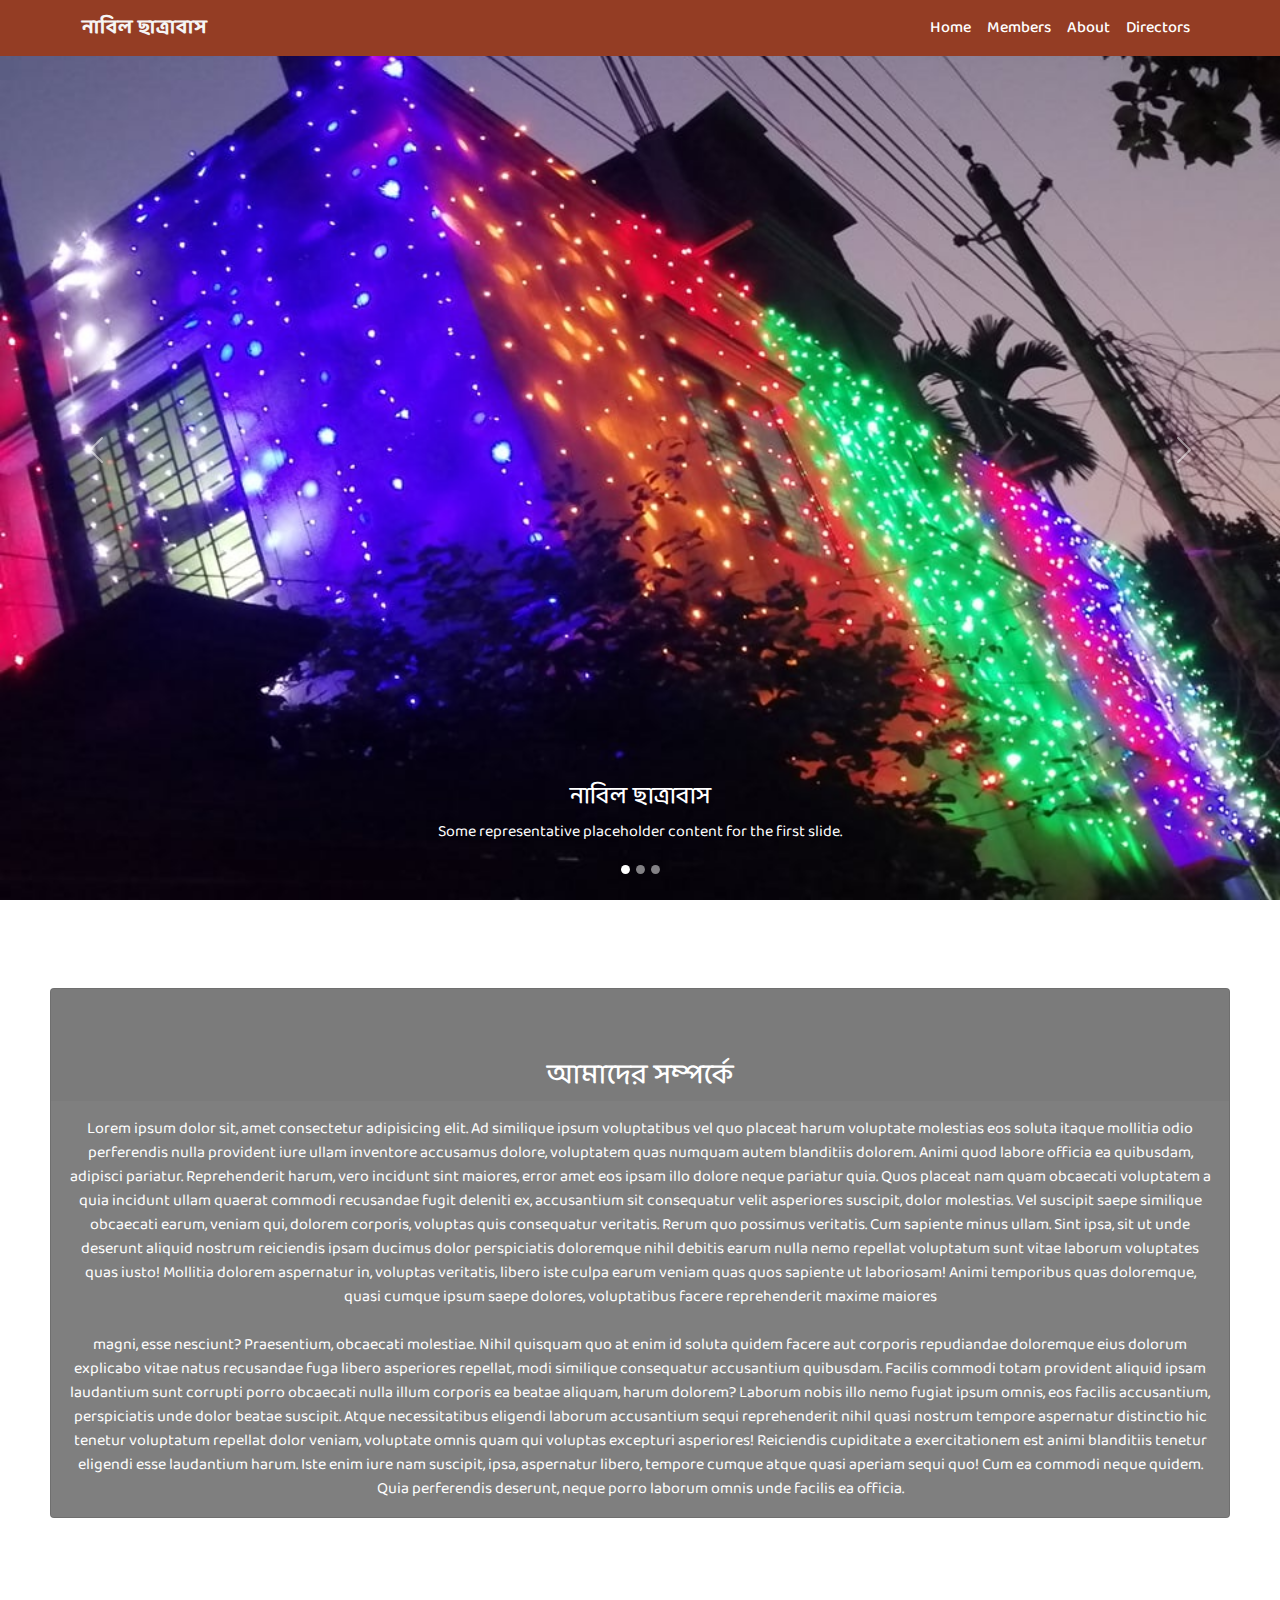
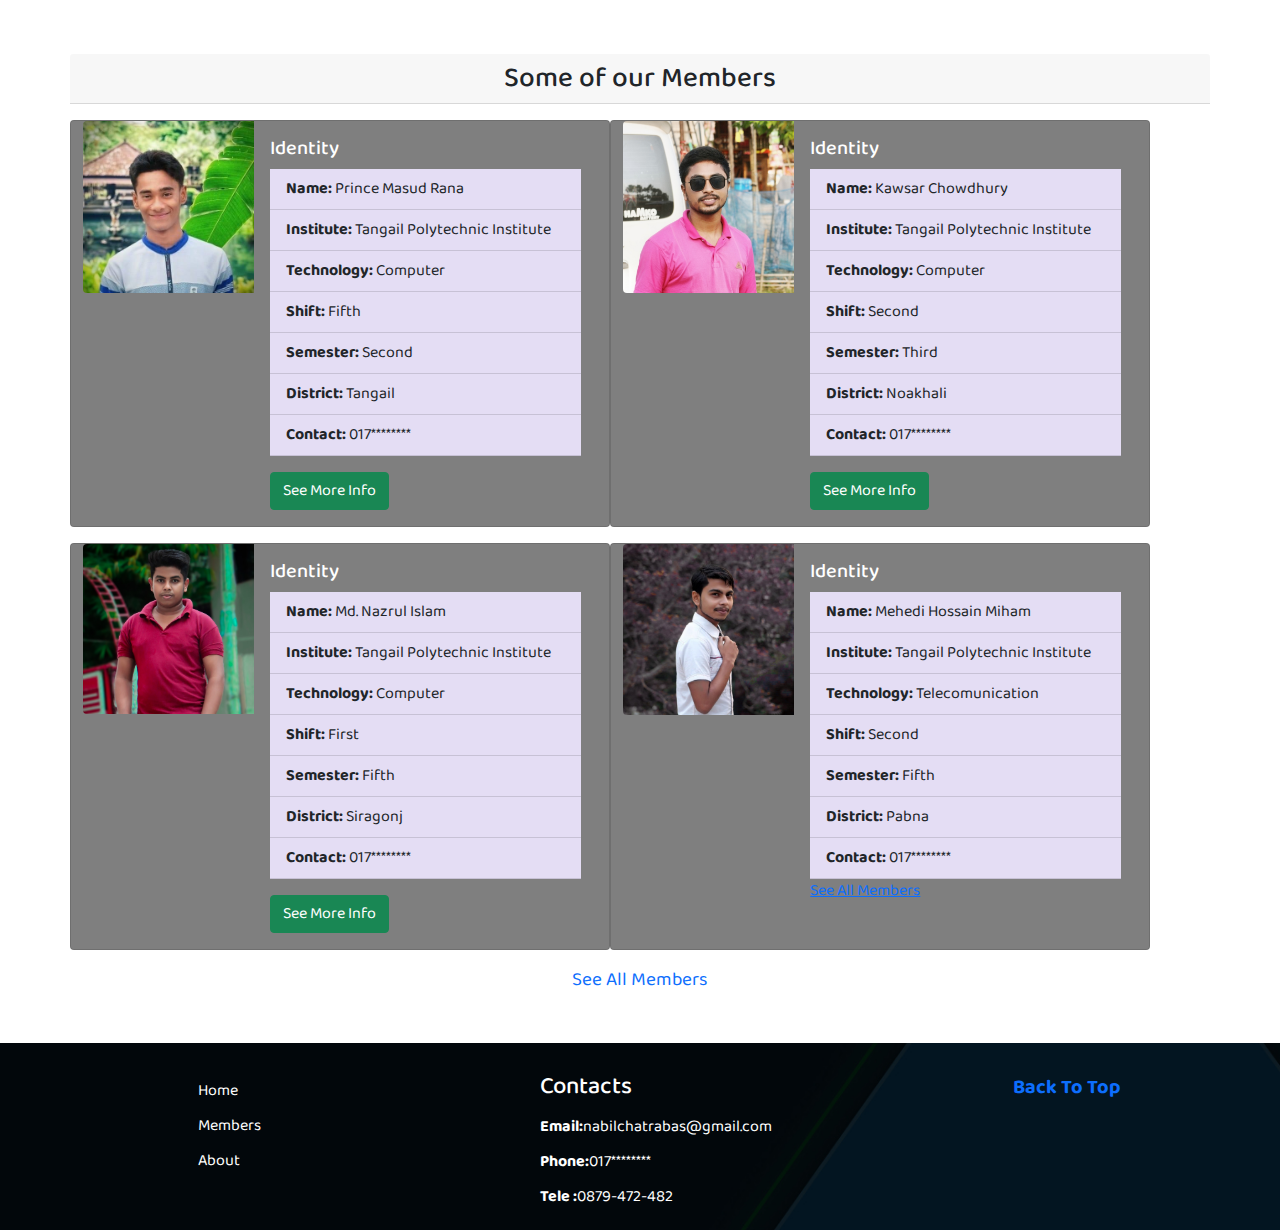
==== index.html @ d72fd95e "Add files via upload" ====
<!DOCTYPE html>
<html lang="en">

<head>
    <meta charset="UTF-8">
    <meta name="theme-color" content="#000">
    <meta http-equiv="X-UA-Compatible" content="IE=edge">
    <meta name="viewport" content="width=device-width, initial-scale=1.0">
    <link rel="stylesheet" href="./css/style.css">
    <link rel="stylesheet" href="./css/carousel.css">
    <link rel="stylesheet" href="./css/bootstrap.min.css">
    <link rel="preconnect" href="https://fonts.googleapis.com">
    <link rel="preconnect" href="https://fonts.gstatic.com" crossorigin>
    <link href="https://fonts.googleapis.com/css2?family=Baloo+Da+2:wght@400;500;600;700;800&display=swap"
        rel="stylesheet">
    <title>নাবিল ছাত্রাবাস ।। Homepage</title>
</head>

<body>


    <nav class="navbar navbar-fixed-top navbar-expand-lg navbar-light ">
        <div class="container">
            <a class="navbar-brand" href="index.html">নাবিল ছাত্রাবাস</a>
            <button class="navbar-toggler" type="button" data-bs-toggle="collapse" data-bs-target="#navbarNav"
                aria-controls="navbarNav" aria-expanded="false" aria-label="Toggle navigation">
                <span class="navbar-toggler-icon"></span>
            </button>
            <div class="collapse navbar-collapse" id="navbarNav">
                <ul class="navbar-nav ms-auto">
                    <li class="nav-item">
                        <a class="nav-link" aria-current="page" href="index.html">Home</a>
                    </li>
                    <li class="nav-item">
                        <a class="nav-link" href="members.html">Members</a>
                    </li>
                    <li class="nav-item">
                        <a class="nav-link" href="#about">About</a>
                    </li>
                    <li class="nav-item">
                        <a class="nav-link" href="director.html">Directors</a>
                    </li>

                </ul>
            </div>
        </div>
    </nav>


    <!------- - -  image carousel system   -------------->

    <div id="carouselExampleCaptions" class="carousel slide" data-bs-ride="carousel">
        <div class="carousel-indicators">
            <button type="button" data-bs-target="#carouselExampleCaptions" data-bs-slide-to="0" class="active caro-ind"
                aria-current="true" aria-label="Slide 1"></button>
            <button type="button" data-bs-target="#carouselExampleCaptions" data-bs-slide-to="1" class="caro-ind"
                aria-label="Slide 2"></button>
            <button type="button" data-bs-target="#carouselExampleCaptions" data-bs-slide-to="2" class="caro-ind"
                aria-label="Slide 3"></button>
        </div>
        <div class="carousel-inner">
            <div class="carousel-item active">
                <img src="./images/chatrabs_n.jpg" class="d-block caro-img w-100" alt="...">
                <div class="carousel-caption d-none d-md-block">
                    <h4>নাবিল ছাত্রাবাস</h4>
                    <p>Some representative placeholder content for the first slide.</p>
                </div>
            </div>
            <div class="carousel-item">
                <img src="./images/chtraaabas.jpg" class="d-block caro-img w-100" alt="...">
                <div class="carousel-caption d-none d-md-block">
                    <h4>নাবিল ছাত্রাবাস</h4>
                    <p>Some representative placeholder content for the second slide.</p>
                </div>
            </div>
            <div class="carousel-item">
                <img src="./images/chatabas.jpg" class="d-block caro-img w-100" alt="...">
                <div class="carousel-caption d-none d-md-block">
                    <h4>নাবিল ছাত্রাবাস</h4>
                    <p>Some representative placeholder content for the third slide.</p>
                </div>
            </div>
        </div>
        <button class="carousel-control-prev" type="button" data-bs-target="#carouselExampleCaptions"
            data-bs-slide="prev">
            <span class="carousel-control-prev-icon" aria-hidden="true"></span>
            <span class="visually-hidden">Previous</span>
        </button>
        <button class="carousel-control-next" type="button" data-bs-target="#carouselExampleCaptions"
            data-bs-slide="next">
            <span class="carousel-control-next-icon" aria-hidden="true"></span>
            <span class="visually-hidden">Next</span>
        </button>
    </div>

    <!------- - -  image carousel system   -------------->

    <!-----------   about   ----------->

    <div class="container-fluid mt-5">
        <div class="row">
            <section id="about">

                <div class="card ab-card d-flex justify-content-center text-center">
                    <h3 class="card-header ">
                        আমাদের সম্পর্কে
                    </h3>
                    <div class="card-body">
                        <p class="card-text">Lorem ipsum dolor sit, amet consectetur
                            adipisicing elit. Ad similique ipsum voluptatibus vel
                            quo placeat harum voluptate molestias eos soluta itaque
                            mollitia odio perferendis nulla provident iure ullam
                            inventore accusamus dolore, voluptatem quas numquam
                            autem blanditiis dolorem. Animi quod labore officia
                            ea quibusdam, adipisci pariatur. Reprehenderit harum,
                            vero incidunt sint maiores, error amet eos ipsam illo
                            dolore neque pariatur quia. Quos placeat nam quam
                            obcaecati voluptatem a quia incidunt ullam quaerat
                            commodi recusandae fugit deleniti ex, accusantium sit
                            consequatur velit asperiores suscipit, dolor molestias.
                            Vel suscipit saepe similique obcaecati earum, veniam qui,
                            dolorem corporis, voluptas quis consequatur veritatis.
                            Rerum quo possimus veritatis. Cum sapiente minus ullam.
                            Sint ipsa, sit ut unde deserunt aliquid nostrum reiciendis
                            ipsam ducimus dolor perspiciatis doloremque nihil debitis
                            earum nulla nemo repellat voluptatum sunt vitae laborum
                            voluptates quas iusto! Mollitia dolorem aspernatur in,
                            voluptas veritatis, libero iste culpa earum veniam quas
                            quos sapiente ut laboriosam! Animi temporibus quas
                            doloremque, quasi cumque ipsum saepe dolores,
                            voluptatibus facere reprehenderit maxime maiores <br><br>
                            magni, esse nesciunt? Praesentium, obcaecati molestiae.
                            Nihil quisquam quo at enim id soluta quidem facere aut
                            corporis repudiandae doloremque eius dolorum explicabo
                            vitae natus recusandae fuga libero asperiores repellat,
                            modi similique consequatur accusantium quibusdam.
                            Facilis commodi totam provident aliquid ipsam laudantium
                            sunt corrupti porro obcaecati nulla illum corporis ea beatae
                            aliquam, harum dolorem? Laborum nobis illo nemo fugiat ipsum
                            omnis, eos facilis accusantium, perspiciatis unde dolor beatae suscipit. Atque
                            necessitatibus eligendi laborum accusantium sequi reprehenderit nihil quasi nostrum tempore
                            aspernatur distinctio hic tenetur voluptatum repellat dolor veniam, voluptate omnis quam qui
                            voluptas excepturi asperiores! Reiciendis cupiditate a exercitationem est animi blanditiis
                            tenetur eligendi esse laudantium harum. Iste enim iure nam suscipit, ipsa, aspernatur
                            libero, tempore cumque atque quasi aperiam sequi quo!
                            Cum ea commodi neque quidem. Quia perferendis deserunt,
                            neque porro laborum omnis unde facilis ea officia.</p>
                    </div>
                </div>

            </section>
        </div>
    </div>

    <!-----------   about   ----------->

    <section id="member" class="mt-5 d-flex justify-content-round">
        <div class="container">
            <div class="row">

                <h3 class=" card-header text-center mt-5 mb-3">Some of our Members</h3>

                <div class="card d-flex justify-content-round mb-3" style="max-width: 540px;">
                    <div class="row g-0">
                        <div class="col-md-4">
                            <img src="./images/masud rana_n.jpg" class="img-fluid rounded-start" alt="profile image">
                        </div>
                        <div class="col-md-8">
                            <div class="card-body">
                                <h5 class="card-title">Identity</h5>
                                <ul class="list-group list-group-flush">
                                    <li class="list-group-item"><b>Name:</b> Prince Masud Rana</li>
                                    <li class="list-group-item"><b>Institute:</b> Tangail Polytechnic Institute</li>
                                    <li class="list-group-item"><b>Technology:</b> Computer</li>
                                    <li class="list-group-item"><b>Shift:</b> Fifth</li>
                                    <li class="list-group-item"><b>Semester:</b> Second</li>
                                    <li class="list-group-item"><b>District:</b> Tangail</li>
                                    <li class="list-group-item"><b>Contact:</b> 017********</li>
                                    <a href="#"><button class="btn btn-success mt-3" type="button">See More
                                            Info</button></a>
                                </ul>
                            </div>
                        </div>
                    </div>
                </div>


                <div class="card mb-3" style="max-width: 540px;">
                    <div class="row g-0">
                        <div class="col-md-4">
                            <img src="./images/kawser_n.jpg" class="img-fluid rounded-start" alt="profile image">
                        </div>
                        <div class="col-md-8">
                            <div class="card-body">
                                <h5 class="card-title">Identity</h5>
                                <ul class="list-group list-group-flush">
                                    <li class="list-group-item"><b>Name:</b> Kawsar Chowdhury</li>
                                    <li class="list-group-item"><b>Institute:</b> Tangail Polytechnic Institute</li>
                                    <li class="list-group-item"><b>Technology:</b> Computer</li>
                                    <li class="list-group-item"><b>Shift:</b> Second</li>
                                    <li class="list-group-item"><b>Semester:</b> Third</li>
                                    <li class="list-group-item"><b>District:</b> Noakhali</li>
                                    <li class="list-group-item"><b>Contact:</b> 017********</li>
                                    <a href="#"><button class="btn btn-success mt-3" type="button">See More
                                            Info</button></a>
                                </ul>
                            </div>
                        </div>
                    </div>
                </div>

                <div class="card mb-3" style="max-width: 540px;">
                    <div class="row g-0">
                        <div class="col-md-4">
                            <img src="./images/nazrul islam_n.jpg" class="img-fluid rounded-start" alt="profile image">
                        </div>
                        <div class="col-md-8">
                            <div class="card-body">
                                <h5 class="card-title">Identity</h5>
                                <ul class="list-group list-group-flush">
                                    <li class="list-group-item"><b>Name:</b> Md. Nazrul Islam</li>
                                    <li class="list-group-item"><b>Institute:</b> Tangail Polytechnic Institute</li>
                                    <li class="list-group-item"><b>Technology:</b> Computer</li>
                                    <li class="list-group-item"><b>Shift:</b> First</li>
                                    <li class="list-group-item"><b>Semester:</b> Fifth</li>
                                    <li class="list-group-item"><b>District:</b> Siragonj</li>
                                    <li class="list-group-item"><b>Contact:</b> 017********</li>
                                    <a href="#"><button class="btn btn-success mt-3" type="button">See More
                                            Info</button></a>
                                </ul>
                            </div>
                        </div>
                    </div>
                </div>

                <div class="card mb-3" style="max-width: 540px;">
                    <div class="row g-0">
                        <div class="col-md-4">
                            <img src="./images/mehedi hasan n.jpg" class="img-fluid rounded-start" alt="profile image">
                        </div>
                        <div class="col-md-8">
                            <div class="card-body">
                                <h5 class="card-title">Identity</h5>
                                <ul class="list-group list-group-flush">
                                    <li class="list-group-item"><b>Name:</b> Mehedi Hossain Miham</li>
                                    <li class="list-group-item"><b>Institute:</b> Tangail Polytechnic Institute</li>
                                    <li class="list-group-item"><b>Technology:</b> Telecomunication</li>
                                    <li class="list-group-item"><b>Shift:</b> Second</li>
                                    <li class="list-group-item"><b>Semester:</b> Fifth</li>
                                    <li class="list-group-item"><b>District:</b> Pabna</li>
                                    <li class="list-group-item"><b>Contact:</b> 017********</li>
                                    <a href="members.html">See All Members</a>
                                </ul>
                            </div>
                        </div>
                    </div>
                </div>

                <a style="text-decoration: none;font-size: 19px;" class="d-flex justify-content-center" href="members.html"
                        ">See All Members</a>

            </div>
        </div>
    </section>



    <div class="footer mt-5">
        <div class="container-fluid">
            <div class="row">


                <div class="d-flex justify-content-center col-xs-12 col-sm-12 col-md-4 col-lg-4 col-xl-4">
                    <ul class="cl-1-link">
                        <li><a href="#">Home</a></li>
                        <li><a href="#">Members</a></li>
                        <li><a href="#">About</a></li>
                    </ul>
                </div>


                <div class="d-flex justify-content-center col-xs-12 col-sm-12 col-md-4 col-lg-4 col-xl-4">
                    
                    <ul class="cl-2-link">
                        <h4>Contacts</h4>
                        <li><b>Email:</b><a href="#">nabilchatrabas@gmail.com</a></li>
                        <li><b>Phone:</b><a href="#">017********</a></li>
                        <li><b>Tele :</b><a href="#">0879-472-482</a></li>
                    </ul>
                </div>


                <div class="d-flex justify-content-center col-xs-12 col-sm-12 col-md-4 col-lg-4 col-xl-4">
                    <a class="cl-3-link" href="#">Back To Top</a>
                </div>


            </div>
        </div>

    </div>



    <script src="./js/bootstrap.bundle.min.js"></script>
    <script src="./js/custom.js"></script>
</body>

</html>
---- css/style.css ----
*{
    /* margin: 0 !important;
    padding: 0 !important; */
    font-family: 'Baloo Da 2', cursive !important;
}

nav{
    background-color: #943d24 !important;
}

.nav-link{
    color: white !important;
}

/* nav{
    background-color: #943d24 !important;
} */

.nav-link{
    font-weight: 500 !important;
}

.navbar-brand{
    color: whitesmoke !important;
    font-weight: bold !important;
}

/* navsigation design end */
 
.card{
    background-color: #e4ddf4 !important;
}

.card:hover{
                box-shadow: 3px 3px 5px gray,                -3px -3px 4px gray;
                transition: 0.4s;
                -webkit-transition: 0.4s;
                -moz-transition: 0.4s;
                -ms-transition: 0.4s;
                -o-transition: 0.4s;
}

.list-group-item{
    background-color: #e4ddf4 !important;
}

nav{
    position: fixed !important;
    z-index: 9999;
    width: 100% !important;
}


#about{
    
    background: url('/images/pexels-pixabay-268533.jpg');
    padding: 40px 50px !important;
    height: auto;
    width: 100%;
    background-position: center;
    background-size: cover;
    background-repeat: no-repeat;
    background-attachment: fixed;
}

.ab-card{
    
    box-shadow: none !important;
}

.ab-card .card-header{
    border: none;
    padding-top: 70px !important;
}

.card{
    
    background: linear-gradient(rgba(0,0,0, 0.5),rgba(0,0,0, 0.5)) !important;
    color: white;
}



@media only screen and (max-width: 450px){
    #about{
        padding: 40px 0 40px 0 !important;
    }
}

/* footer */

.footer{
    color: white;
    background: url('/images/Notion-Need-Footer-Background-Design-v1.jpg');
    background-position: center;
    background-size: cover;
    padding: 30px 0 0 0 !important;
} 

.footer a{
    text-decoration: none;
}

.footer ul {
    list-style-type: none;
}

.footer ul li a{
    text-decoration: none;
    color: white;
} 

.cl-1-link{
    line-height: 35px;
}

.cl-2-link{
    line-height: 35px;
}

.cl-3-link{
    font-size: 20px;
    font-weight: bold;
}

/* footer */
---- css/carousel.css ----
.caro-img{
    height: 100vh;
    width: 100%;
}

.caro-ind{
    height: 9px !important;
    width: 9px !important;
    border-radius: 50%;
    -webkit-border-radius: 50%;
    -moz-border-radius: 50%;
    -ms-border-radius: 50%;
    -o-border-radius: 50%;
}
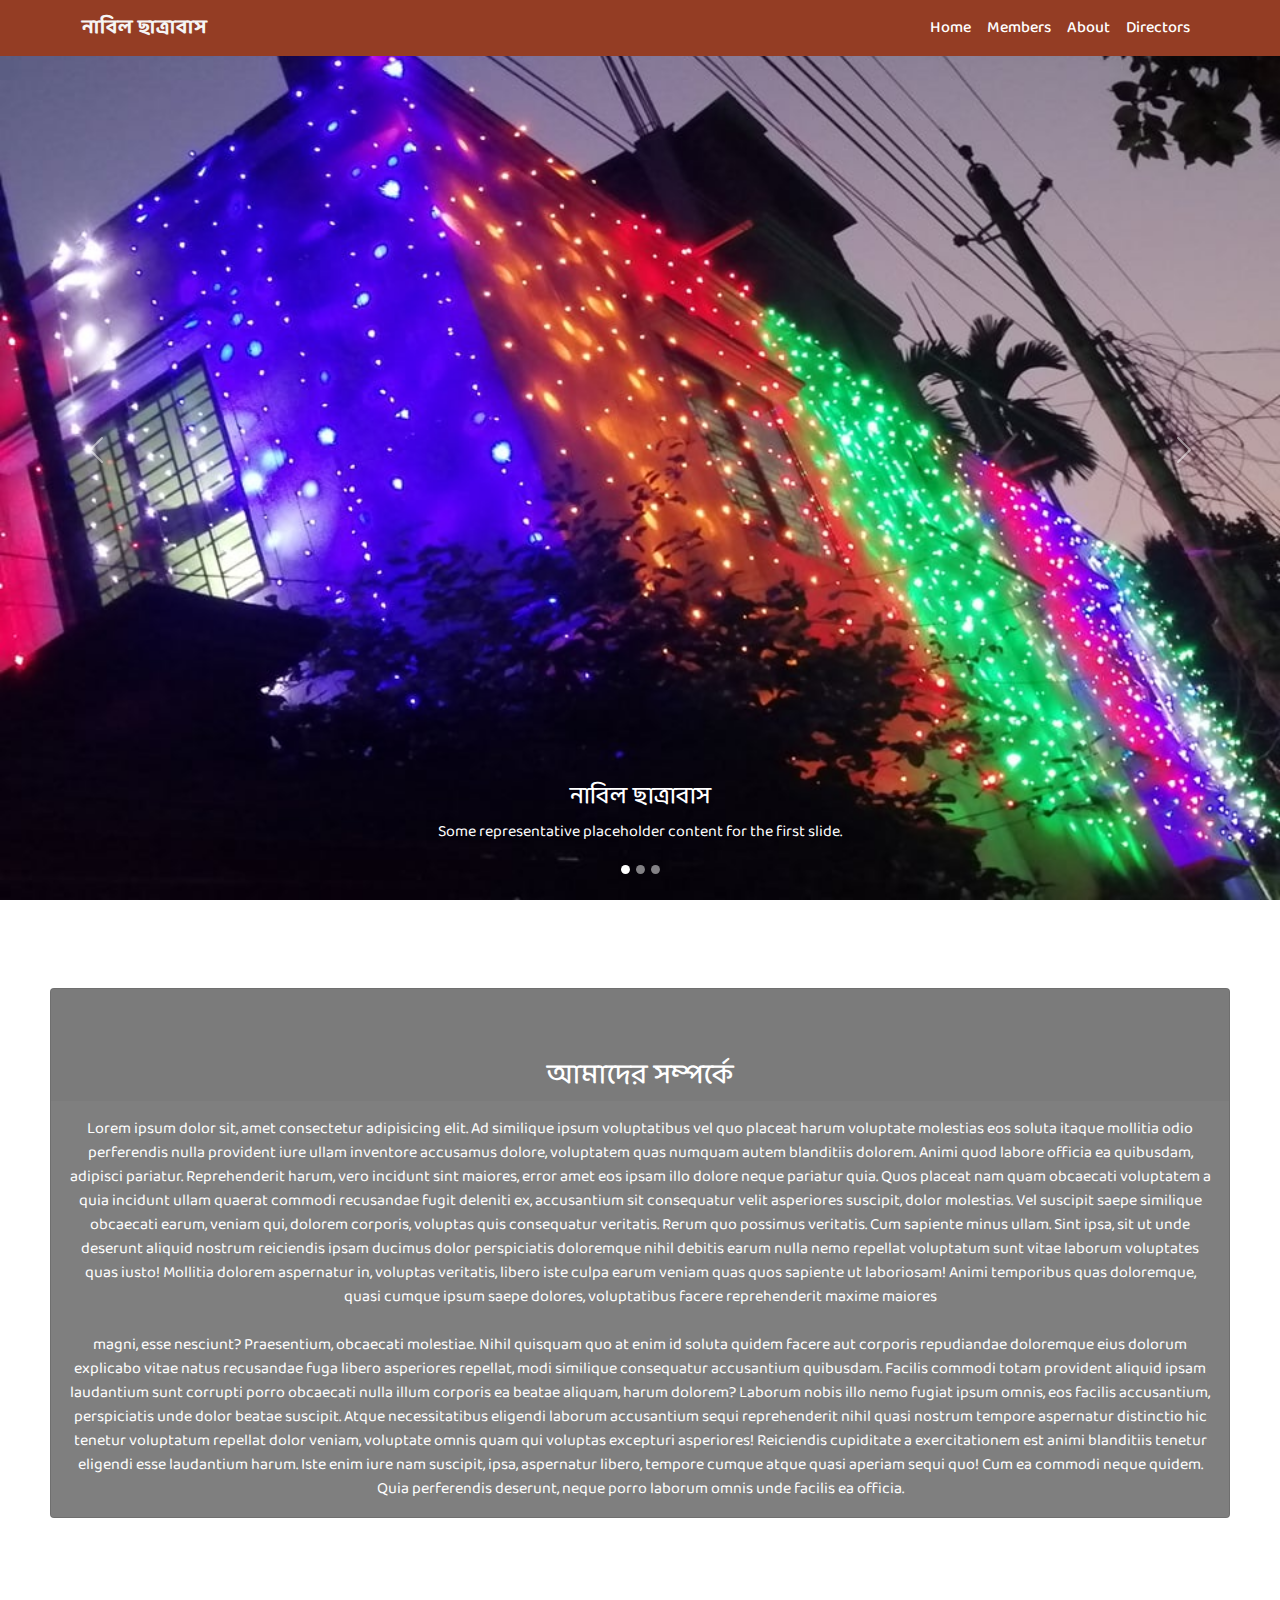
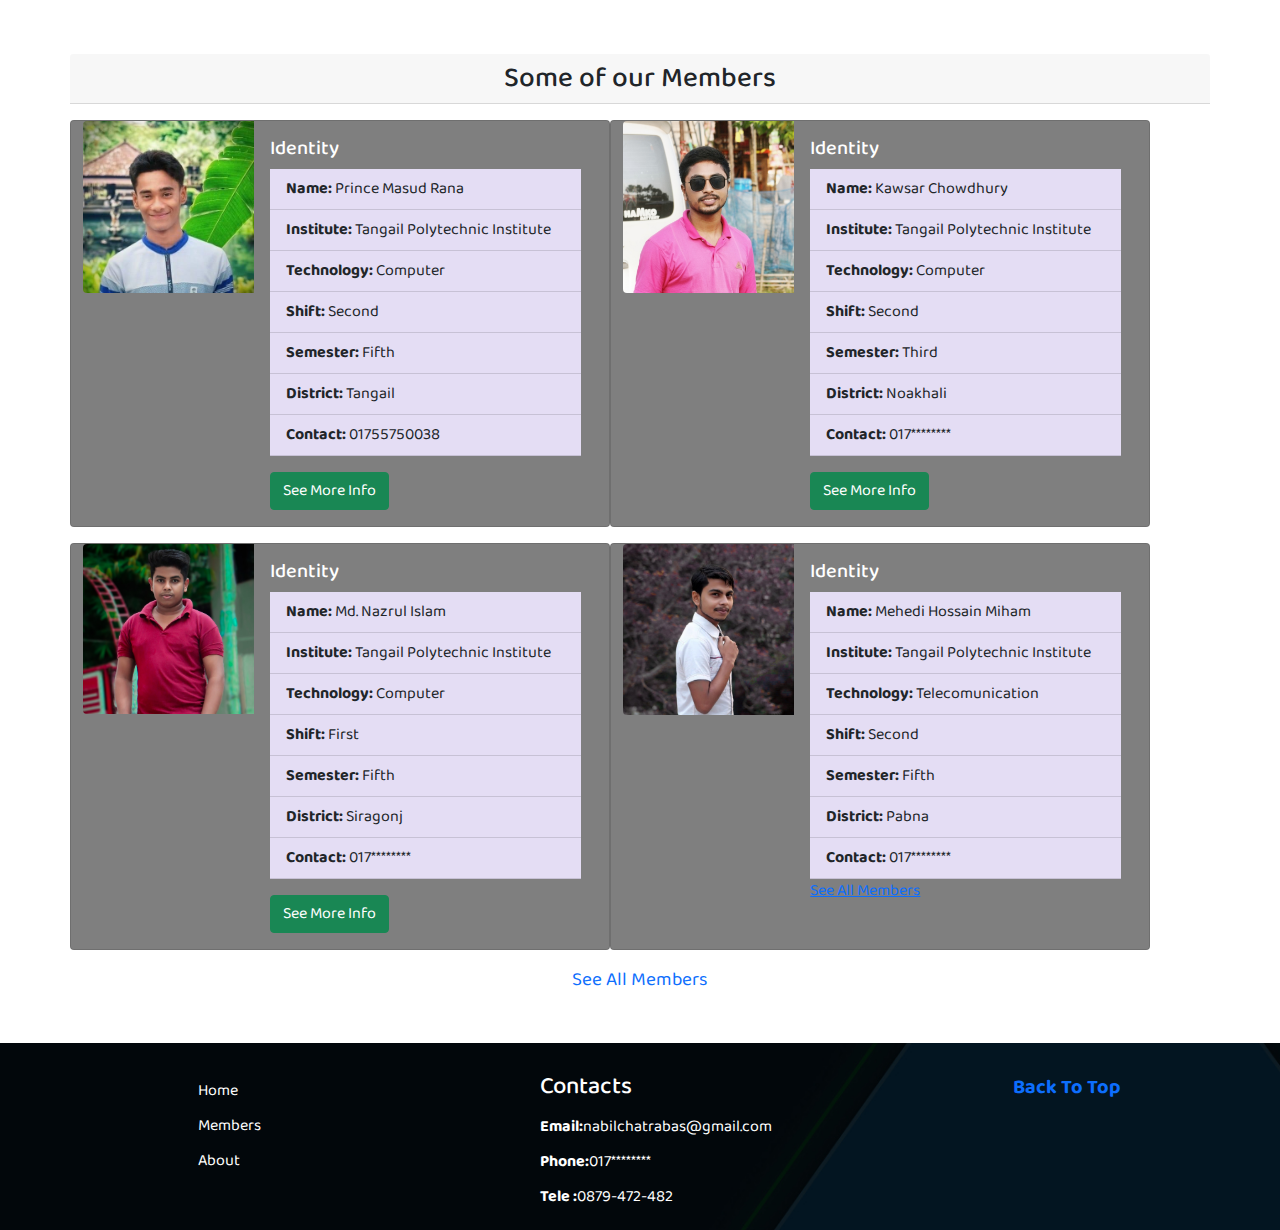
==== commit 92bf544a: "Update index.html" ====
--- a/index.html
+++ b/index.html
@@ -172,10 +172,10 @@
                                     <li class="list-group-item"><b>Name:</b> Prince Masud Rana</li>
                                     <li class="list-group-item"><b>Institute:</b> Tangail Polytechnic Institute</li>
                                     <li class="list-group-item"><b>Technology:</b> Computer</li>
-                                    <li class="list-group-item"><b>Shift:</b> Fifth</li>
-                                    <li class="list-group-item"><b>Semester:</b> Second</li>
+                                    <li class="list-group-item"><b>Shift:</b> Second</li>
+                                    <li class="list-group-item"><b>Semester:</b> Fifth</li>
                                     <li class="list-group-item"><b>District:</b> Tangail</li>
-                                    <li class="list-group-item"><b>Contact:</b> 017********</li>
+                                    <li class="list-group-item"><b>Contact:</b> 01755750038</li>
                                     <a href="#"><button class="btn btn-success mt-3" type="button">See More
                                             Info</button></a>
                                 </ul>
@@ -306,4 +306,4 @@
     <script src="./js/custom.js"></script>
 </body>
 
-</html>+</html>
--- a/css/style.css
+++ b/css/style.css
@@ -53,7 +53,7 @@
 
 #about{
     
-    background: url('/images/pexels-pixabay-268533.jpg');
+    background: url("images/pexels-pixabay-268533.jpg");
     padding: 40px 50px !important;
     height: auto;
     width: 100%;
@@ -123,4 +123,4 @@
     font-weight: bold;
 }
 
-/* footer */+/* footer */
